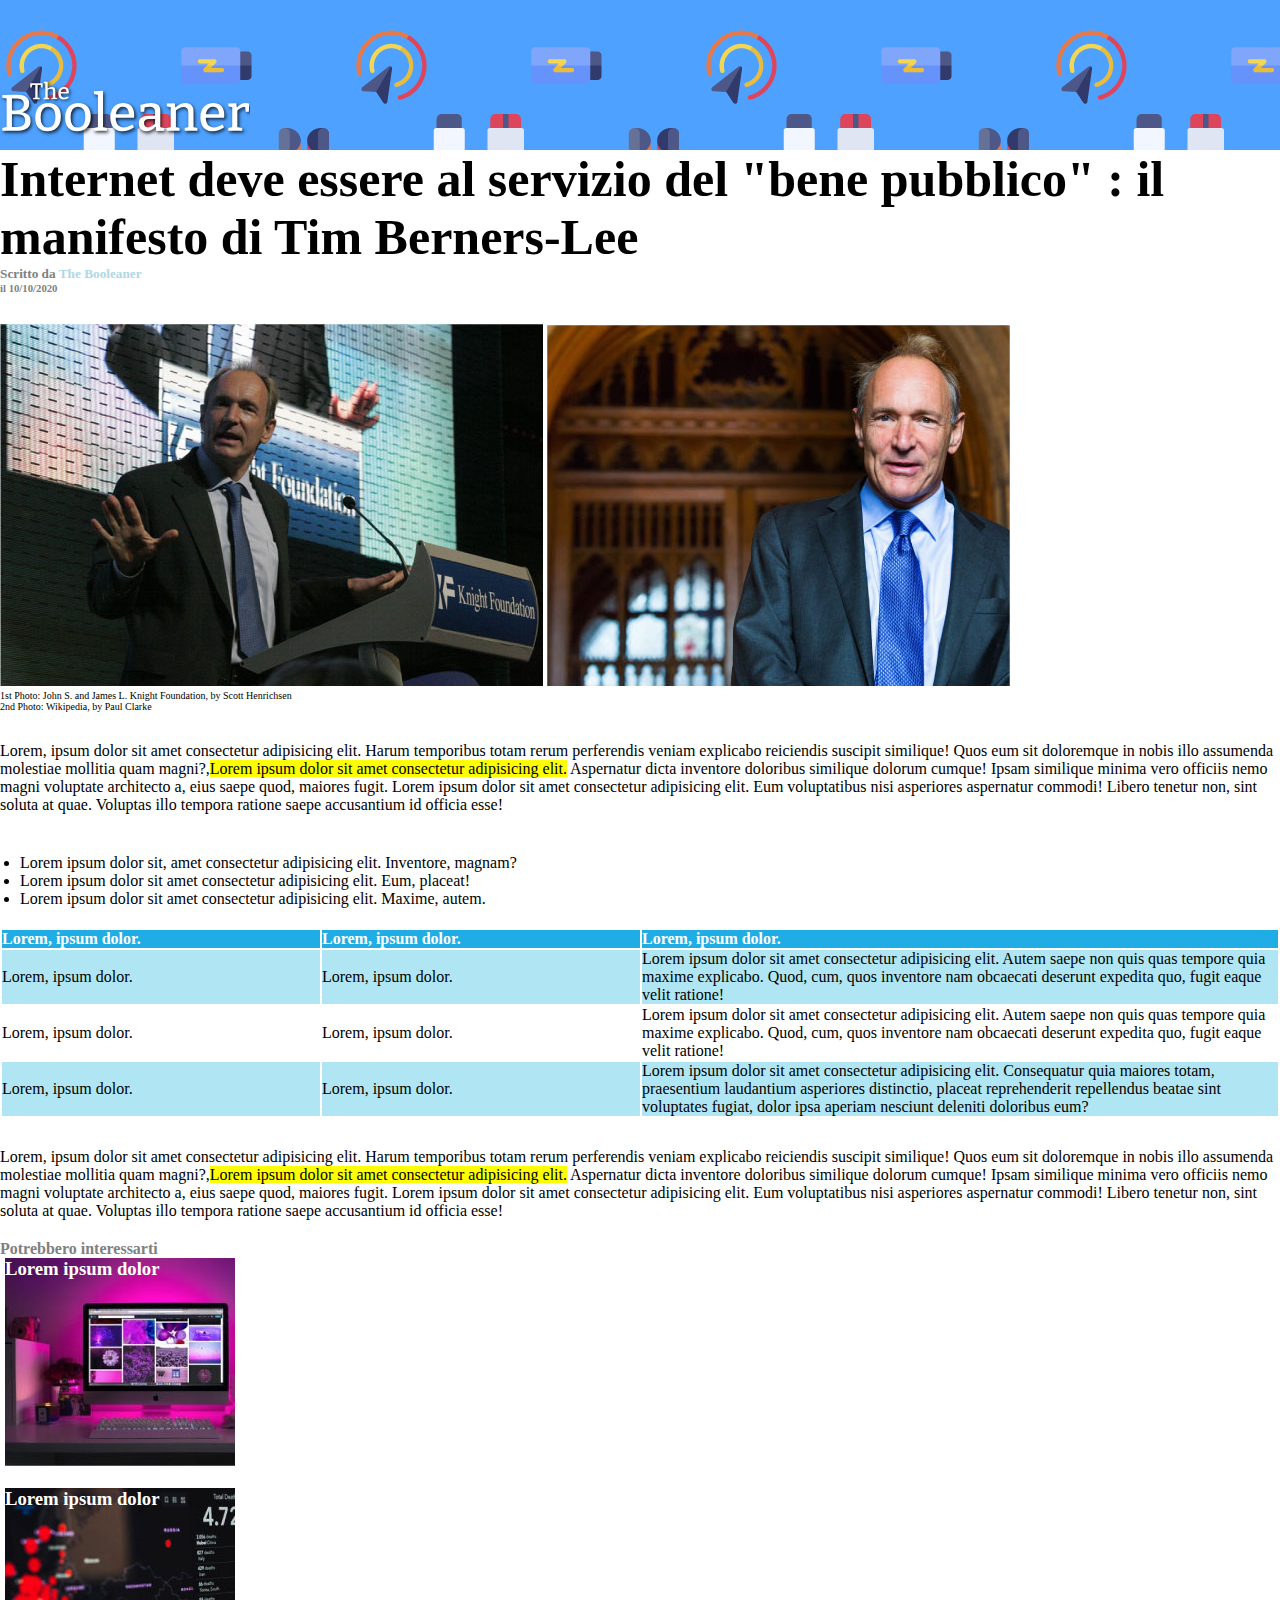
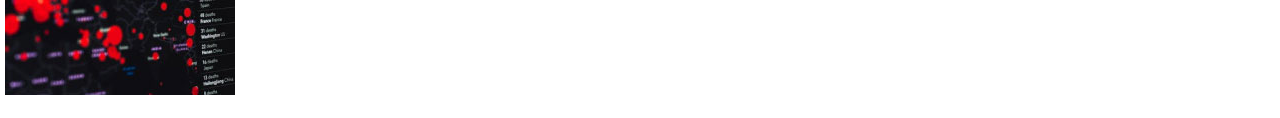
==== bonus/index.html @ 54abcc66 "[DONE[ Bonus" ====
<!DOCTYPE html>
<html lang="en">
<head>
    <meta charset="UTF-8">
    <meta name="viewport" content="width=device-width, initial-scale=1.0">
    <title>Document</title>
    <link rel="stylesheet" href="./css/style.css">
</head>
<body class="container">
    <header>
            <img class="header-logo"  src="./img/logo.svg" alt="" width="15%">
    </header>
    <main>
        <div>
        <h1>Internet deve essere al servizio del "bene pubblico" : il manifesto di Tim Berners-Lee</h1>
        <h5 class="sub">Scritto da <span id="span-blue">The Booleaner</span></h5>
        <h6 class="sub"> il 10/10/2020</h6>
        </div>

        <div>
        <img class="main-imgs" src="./img/tim-1.jpg" alt="Tim 1">
        <img class="main-imgs" src="./img/tim-2.jpg" alt="Tim 2">
        <p class="img-sub">1st Photo: John S. and James L. Knight Foundation, by Scott Henrichsen<p>
        <p class="img-sub">2nd Photo: Wikipedia, by Paul Clarke</p>
        </div>

        <div class="lorem-pad">
            Lorem, ipsum dolor sit amet consectetur adipisicing elit. Harum temporibus totam rerum perferendis veniam explicabo reiciendis suscipit similique! Quos eum sit doloremque in nobis illo assumenda molestiae mollitia quam magni?,<span class="highlighted">Lorem ipsum dolor sit amet consectetur adipisicing elit.</span> Aspernatur dicta inventore doloribus similique dolorum cumque! Ipsam similique minima vero officiis nemo magni voluptate architecto a, eius saepe quod, maiores fugit. Lorem ipsum dolor sit amet consectetur adipisicing elit. Eum voluptatibus nisi asperiores aspernatur commodi! Libero tenetur non, sint soluta at quae. Voluptas illo tempora ratione saepe accusantium id officia esse!
        </div>

        <div>
            <ul>
                <li>Lorem ipsum dolor sit, amet consectetur adipisicing elit. Inventore, magnam?</li>
                <li>Lorem ipsum dolor sit amet consectetur adipisicing elit. Eum, placeat!</li>
                <li>Lorem ipsum dolor sit amet consectetur adipisicing elit. Maxime, autem.</li>
            </ul>
        </div>

        <!-- Tabella -->
        <div>
            <table>
                <thead>
                    <tr>
                        <th class="first-col">Lorem, ipsum dolor.</th>
                        <th class="first-col">Lorem, ipsum dolor.</th>
                        <th class="last-col"> Lorem, ipsum dolor.</th>
                    </tr>
                </thead>
                <tbody>
                    <tr class="odd-col">
                        <td class="first-col">Lorem, ipsum dolor.</td>
                        <td class="first-col">Lorem, ipsum dolor.</td>
                        <td class="last-col">Lorem ipsum dolor sit amet consectetur adipisicing elit. Autem saepe non quis quas tempore quia maxime explicabo. Quod, cum, quos inventore nam obcaecati deserunt expedita quo, fugit eaque velit ratione!</td>
                    </tr>
                    <tr>
                        <td class="first-col">Lorem, ipsum dolor.</td>
                        <td class="first-col">Lorem, ipsum dolor.</td>
                        <td class="last-col">Lorem ipsum dolor sit amet consectetur adipisicing elit. Autem saepe non quis quas tempore quia maxime explicabo. Quod, cum, quos inventore nam obcaecati deserunt expedita quo, fugit eaque velit ratione!</td>
                    </tr>
                </tbody>
                <tfoot>
                    <tr class="odd-col">
                        <td class="first-col">Lorem, ipsum dolor.</td>
                        <td class="first-col">Lorem, ipsum dolor.</td>
                        <td class="first-col">Lorem ipsum dolor sit amet consectetur adipisicing elit. Consequatur quia maiores totam, praesentium laudantium asperiores distinctio, placeat reprehenderit repellendus beatae sint voluptates fugiat, dolor ipsa aperiam nesciunt deleniti doloribus eum?</td>
                    </tr>
                </tfoot>
            </table>
        </div>

        <!-- Seconda parte di Lorem -->
        <div class="lorem-pad">
            Lorem, ipsum dolor sit amet consectetur adipisicing elit. Harum temporibus totam rerum perferendis veniam explicabo reiciendis suscipit similique! Quos eum sit doloremque in nobis illo assumenda molestiae mollitia quam magni?,<span class="highlighted">Lorem ipsum dolor sit amet consectetur adipisicing elit.</span> Aspernatur dicta inventore doloribus similique dolorum cumque! Ipsam similique minima vero officiis nemo magni voluptate architecto a, eius saepe quod, maiores fugit. Lorem ipsum dolor sit amet consectetur adipisicing elit. Eum voluptatibus nisi asperiores aspernatur commodi! Libero tenetur non, sint soluta at quae. Voluptas illo tempora ratione saepe accusantium id officia esse!
        </div>
    </main>

    <!-- Potrebbero interessarti -->
    <footer>
        <div>
            <h4 class="sub">Potrebbero interessarti</h4>
        </div>
        <div class="pad">
            <h3 id="first-photo-bot">Lorem ipsum dolor</h3>
        </div>
        <div class="pad">
            <h3 id="second-photo-bot">Lorem ipsum dolor</h3>
        </div>
    </footer>
</body>
</html>
---- bonus/css/style.css ----
*{
    padding: 0;
    margin: 0;
    box-sizing: border-box;
}

.pad{
    margin-left: 5px;
}

header{
    background-image: url(../img/pattern.png);
    background-color:rgb(78, 161, 255);
    height: 150px;
}

.header-logo{
    width: 250px;
    padding-top: 80px;
}

h1{
    font-size: 50px;
}

.main-imgs{
    padding-top: 30px;
}

.sub{
   color: gray;
}

#span-blue{
    color: lightblue;
}

.img-sub{
    font-size: 10px;
}

.lorem-pad{
    padding-bottom: 20px;
    padding-top: 30px;
}

ul{
    padding: 20px;
}

table {
    width: 100%;
}

th, td {
    text-align: left;
}

th{
    color: white;
    background-color: #20ace4;
}

.odd-col{
    background-color:#b0e6f3;
}

.first-col{
    width: 25%;
}

.last-col{
    width: 50%;
}

.highlighted{
    background-color: yellow;
}

#first-photo-bot{
    background-image: url(../img/monitor.jpg);
    height: 230px;
    width: 230px;
    color: white;
    background-repeat: no-repeat;
}

#second-photo-bot{
    background-image: url(../img/graph.jpg);
    height: 230px;
    width: 230px;
    color: white;
    background-repeat: no-repeat;
}

.container{
    width: 1280px;
    margin: 0 auto;
}
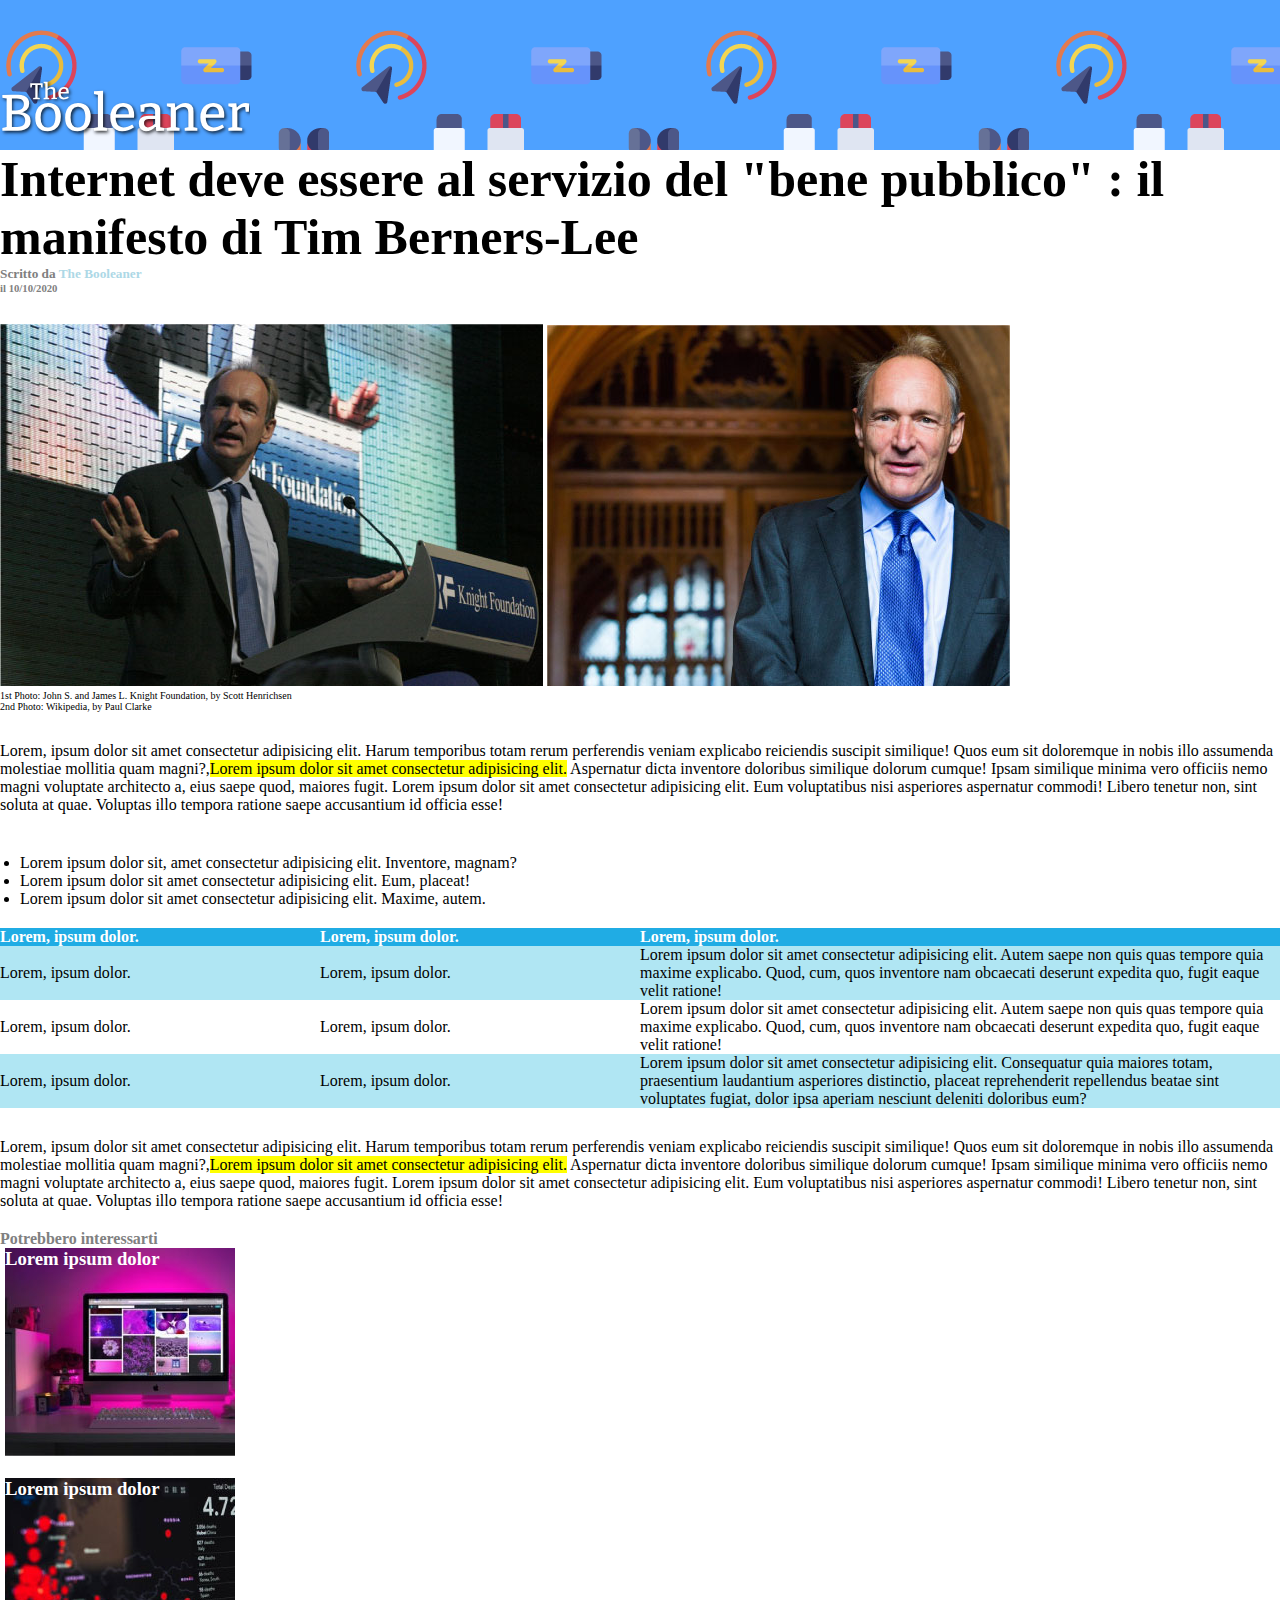
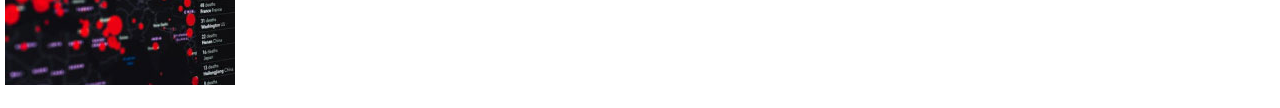
==== commit 4a95e522: "[UPD/DONE] Table border fix" ====
--- a/bonus/index.html
+++ b/bonus/index.html
@@ -3,88 +3,90 @@
 <head>
     <meta charset="UTF-8">
     <meta name="viewport" content="width=device-width, initial-scale=1.0">
-    <title>Document</title>
+    <title>The Booleaner</title>
     <link rel="stylesheet" href="./css/style.css">
 </head>
-<body class="container">
-    <header>
-            <img class="header-logo"  src="./img/logo.svg" alt="" width="15%">
-    </header>
-    <main>
-        <div>
-        <h1>Internet deve essere al servizio del "bene pubblico" : il manifesto di Tim Berners-Lee</h1>
-        <h5 class="sub">Scritto da <span id="span-blue">The Booleaner</span></h5>
-        <h6 class="sub"> il 10/10/2020</h6>
-        </div>
+<body>
+    <div class="container">
+        <header>
+                <img class="header-logo"  src="./img/logo.svg" alt="">
+        </header>
+        <main>
+            <div>
+            <h1>Internet deve essere al servizio del "bene pubblico" : il manifesto di Tim Berners-Lee</h1>
+            <h5 class="sub">Scritto da <span id="span-blue">The Booleaner</span></h5>
+            <h6 class="sub"> il 10/10/2020</h6>
+            </div>
 
-        <div>
-        <img class="main-imgs" src="./img/tim-1.jpg" alt="Tim 1">
-        <img class="main-imgs" src="./img/tim-2.jpg" alt="Tim 2">
-        <p class="img-sub">1st Photo: John S. and James L. Knight Foundation, by Scott Henrichsen<p>
-        <p class="img-sub">2nd Photo: Wikipedia, by Paul Clarke</p>
-        </div>
+            <div>
+            <img class="main-imgs" src="./img/tim-1.jpg" alt="Tim 1">
+            <img class="main-imgs" src="./img/tim-2.jpg" alt="Tim 2">
+            <p class="img-sub">1st Photo: John S. and James L. Knight Foundation, by Scott Henrichsen<p>
+            <p class="img-sub">2nd Photo: Wikipedia, by Paul Clarke</p>
+            </div>
 
-        <div class="lorem-pad">
-            Lorem, ipsum dolor sit amet consectetur adipisicing elit. Harum temporibus totam rerum perferendis veniam explicabo reiciendis suscipit similique! Quos eum sit doloremque in nobis illo assumenda molestiae mollitia quam magni?,<span class="highlighted">Lorem ipsum dolor sit amet consectetur adipisicing elit.</span> Aspernatur dicta inventore doloribus similique dolorum cumque! Ipsam similique minima vero officiis nemo magni voluptate architecto a, eius saepe quod, maiores fugit. Lorem ipsum dolor sit amet consectetur adipisicing elit. Eum voluptatibus nisi asperiores aspernatur commodi! Libero tenetur non, sint soluta at quae. Voluptas illo tempora ratione saepe accusantium id officia esse!
-        </div>
+            <div class="lorem-pad">
+                Lorem, ipsum dolor sit amet consectetur adipisicing elit. Harum temporibus totam rerum perferendis veniam explicabo reiciendis suscipit similique! Quos eum sit doloremque in nobis illo assumenda molestiae mollitia quam magni?,<span class="highlighted">Lorem ipsum dolor sit amet consectetur adipisicing elit.</span> Aspernatur dicta inventore doloribus similique dolorum cumque! Ipsam similique minima vero officiis nemo magni voluptate architecto a, eius saepe quod, maiores fugit. Lorem ipsum dolor sit amet consectetur adipisicing elit. Eum voluptatibus nisi asperiores aspernatur commodi! Libero tenetur non, sint soluta at quae. Voluptas illo tempora ratione saepe accusantium id officia esse!
+            </div>
 
-        <div>
-            <ul>
-                <li>Lorem ipsum dolor sit, amet consectetur adipisicing elit. Inventore, magnam?</li>
-                <li>Lorem ipsum dolor sit amet consectetur adipisicing elit. Eum, placeat!</li>
-                <li>Lorem ipsum dolor sit amet consectetur adipisicing elit. Maxime, autem.</li>
-            </ul>
-        </div>
+            <div>
+                <ul>
+                    <li>Lorem ipsum dolor sit, amet consectetur adipisicing elit. Inventore, magnam?</li>
+                    <li>Lorem ipsum dolor sit amet consectetur adipisicing elit. Eum, placeat!</li>
+                    <li>Lorem ipsum dolor sit amet consectetur adipisicing elit. Maxime, autem.</li>
+                </ul>
+            </div>
 
-        <!-- Tabella -->
-        <div>
-            <table>
-                <thead>
-                    <tr>
-                        <th class="first-col">Lorem, ipsum dolor.</th>
-                        <th class="first-col">Lorem, ipsum dolor.</th>
-                        <th class="last-col"> Lorem, ipsum dolor.</th>
-                    </tr>
-                </thead>
-                <tbody>
-                    <tr class="odd-col">
-                        <td class="first-col">Lorem, ipsum dolor.</td>
-                        <td class="first-col">Lorem, ipsum dolor.</td>
-                        <td class="last-col">Lorem ipsum dolor sit amet consectetur adipisicing elit. Autem saepe non quis quas tempore quia maxime explicabo. Quod, cum, quos inventore nam obcaecati deserunt expedita quo, fugit eaque velit ratione!</td>
-                    </tr>
-                    <tr>
-                        <td class="first-col">Lorem, ipsum dolor.</td>
-                        <td class="first-col">Lorem, ipsum dolor.</td>
-                        <td class="last-col">Lorem ipsum dolor sit amet consectetur adipisicing elit. Autem saepe non quis quas tempore quia maxime explicabo. Quod, cum, quos inventore nam obcaecati deserunt expedita quo, fugit eaque velit ratione!</td>
-                    </tr>
-                </tbody>
-                <tfoot>
-                    <tr class="odd-col">
-                        <td class="first-col">Lorem, ipsum dolor.</td>
-                        <td class="first-col">Lorem, ipsum dolor.</td>
-                        <td class="first-col">Lorem ipsum dolor sit amet consectetur adipisicing elit. Consequatur quia maiores totam, praesentium laudantium asperiores distinctio, placeat reprehenderit repellendus beatae sint voluptates fugiat, dolor ipsa aperiam nesciunt deleniti doloribus eum?</td>
-                    </tr>
-                </tfoot>
-            </table>
-        </div>
+            <!-- Tabella -->
+            <div>
+                <table>
+                    <thead>
+                        <tr>
+                            <th class="first-col">Lorem, ipsum dolor.</th>
+                            <th class="first-col">Lorem, ipsum dolor.</th>
+                            <th class="last-col"> Lorem, ipsum dolor.</th>
+                        </tr>
+                    </thead>
+                    <tbody>
+                        <tr class="odd-col">
+                            <td class="first-col">Lorem, ipsum dolor.</td>
+                            <td class="first-col">Lorem, ipsum dolor.</td>
+                            <td class="last-col">Lorem ipsum dolor sit amet consectetur adipisicing elit. Autem saepe non quis quas tempore quia maxime explicabo. Quod, cum, quos inventore nam obcaecati deserunt expedita quo, fugit eaque velit ratione!</td>
+                        </tr>
+                        <tr>
+                            <td class="first-col">Lorem, ipsum dolor.</td>
+                            <td class="first-col">Lorem, ipsum dolor.</td>
+                            <td class="last-col">Lorem ipsum dolor sit amet consectetur adipisicing elit. Autem saepe non quis quas tempore quia maxime explicabo. Quod, cum, quos inventore nam obcaecati deserunt expedita quo, fugit eaque velit ratione!</td>
+                        </tr>
+                    </tbody>
+                    <tfoot>
+                        <tr class="odd-col">
+                            <td class="first-col">Lorem, ipsum dolor.</td>
+                            <td class="first-col">Lorem, ipsum dolor.</td>
+                            <td class="first-col">Lorem ipsum dolor sit amet consectetur adipisicing elit. Consequatur quia maiores totam, praesentium laudantium asperiores distinctio, placeat reprehenderit repellendus beatae sint voluptates fugiat, dolor ipsa aperiam nesciunt deleniti doloribus eum?</td>
+                        </tr>
+                    </tfoot>
+                </table>
+            </div>
 
-        <!-- Seconda parte di Lorem -->
-        <div class="lorem-pad">
-            Lorem, ipsum dolor sit amet consectetur adipisicing elit. Harum temporibus totam rerum perferendis veniam explicabo reiciendis suscipit similique! Quos eum sit doloremque in nobis illo assumenda molestiae mollitia quam magni?,<span class="highlighted">Lorem ipsum dolor sit amet consectetur adipisicing elit.</span> Aspernatur dicta inventore doloribus similique dolorum cumque! Ipsam similique minima vero officiis nemo magni voluptate architecto a, eius saepe quod, maiores fugit. Lorem ipsum dolor sit amet consectetur adipisicing elit. Eum voluptatibus nisi asperiores aspernatur commodi! Libero tenetur non, sint soluta at quae. Voluptas illo tempora ratione saepe accusantium id officia esse!
-        </div>
-    </main>
+            <!-- Seconda parte di Lorem -->
+            <div class="lorem-pad">
+                Lorem, ipsum dolor sit amet consectetur adipisicing elit. Harum temporibus totam rerum perferendis veniam explicabo reiciendis suscipit similique! Quos eum sit doloremque in nobis illo assumenda molestiae mollitia quam magni?,<span class="highlighted">Lorem ipsum dolor sit amet consectetur adipisicing elit.</span> Aspernatur dicta inventore doloribus similique dolorum cumque! Ipsam similique minima vero officiis nemo magni voluptate architecto a, eius saepe quod, maiores fugit. Lorem ipsum dolor sit amet consectetur adipisicing elit. Eum voluptatibus nisi asperiores aspernatur commodi! Libero tenetur non, sint soluta at quae. Voluptas illo tempora ratione saepe accusantium id officia esse!
+            </div>
+        </main>
 
-    <!-- Potrebbero interessarti -->
-    <footer>
-        <div>
-            <h4 class="sub">Potrebbero interessarti</h4>
-        </div>
-        <div class="pad">
-            <h3 id="first-photo-bot">Lorem ipsum dolor</h3>
-        </div>
-        <div class="pad">
-            <h3 id="second-photo-bot">Lorem ipsum dolor</h3>
-        </div>
-    </footer>
+        <!-- Potrebbero interessarti -->
+        <footer>
+            <div>
+                <h4 class="sub">Potrebbero interessarti</h4>
+            </div>
+            <div class="pad">
+                <h3 id="first-photo-bot">Lorem ipsum dolor</h3>
+            </div>
+            <div class="pad">
+                <h3 id="second-photo-bot">Lorem ipsum dolor</h3>
+            </div>
+        </footer>
+    </div>
 </body>
 </html>--- a/bonus/css/style.css
+++ b/bonus/css/style.css
@@ -50,6 +50,7 @@
 
 table {
     width: 100%;
+    border-collapse: collapse;
 }
 
 th, td {
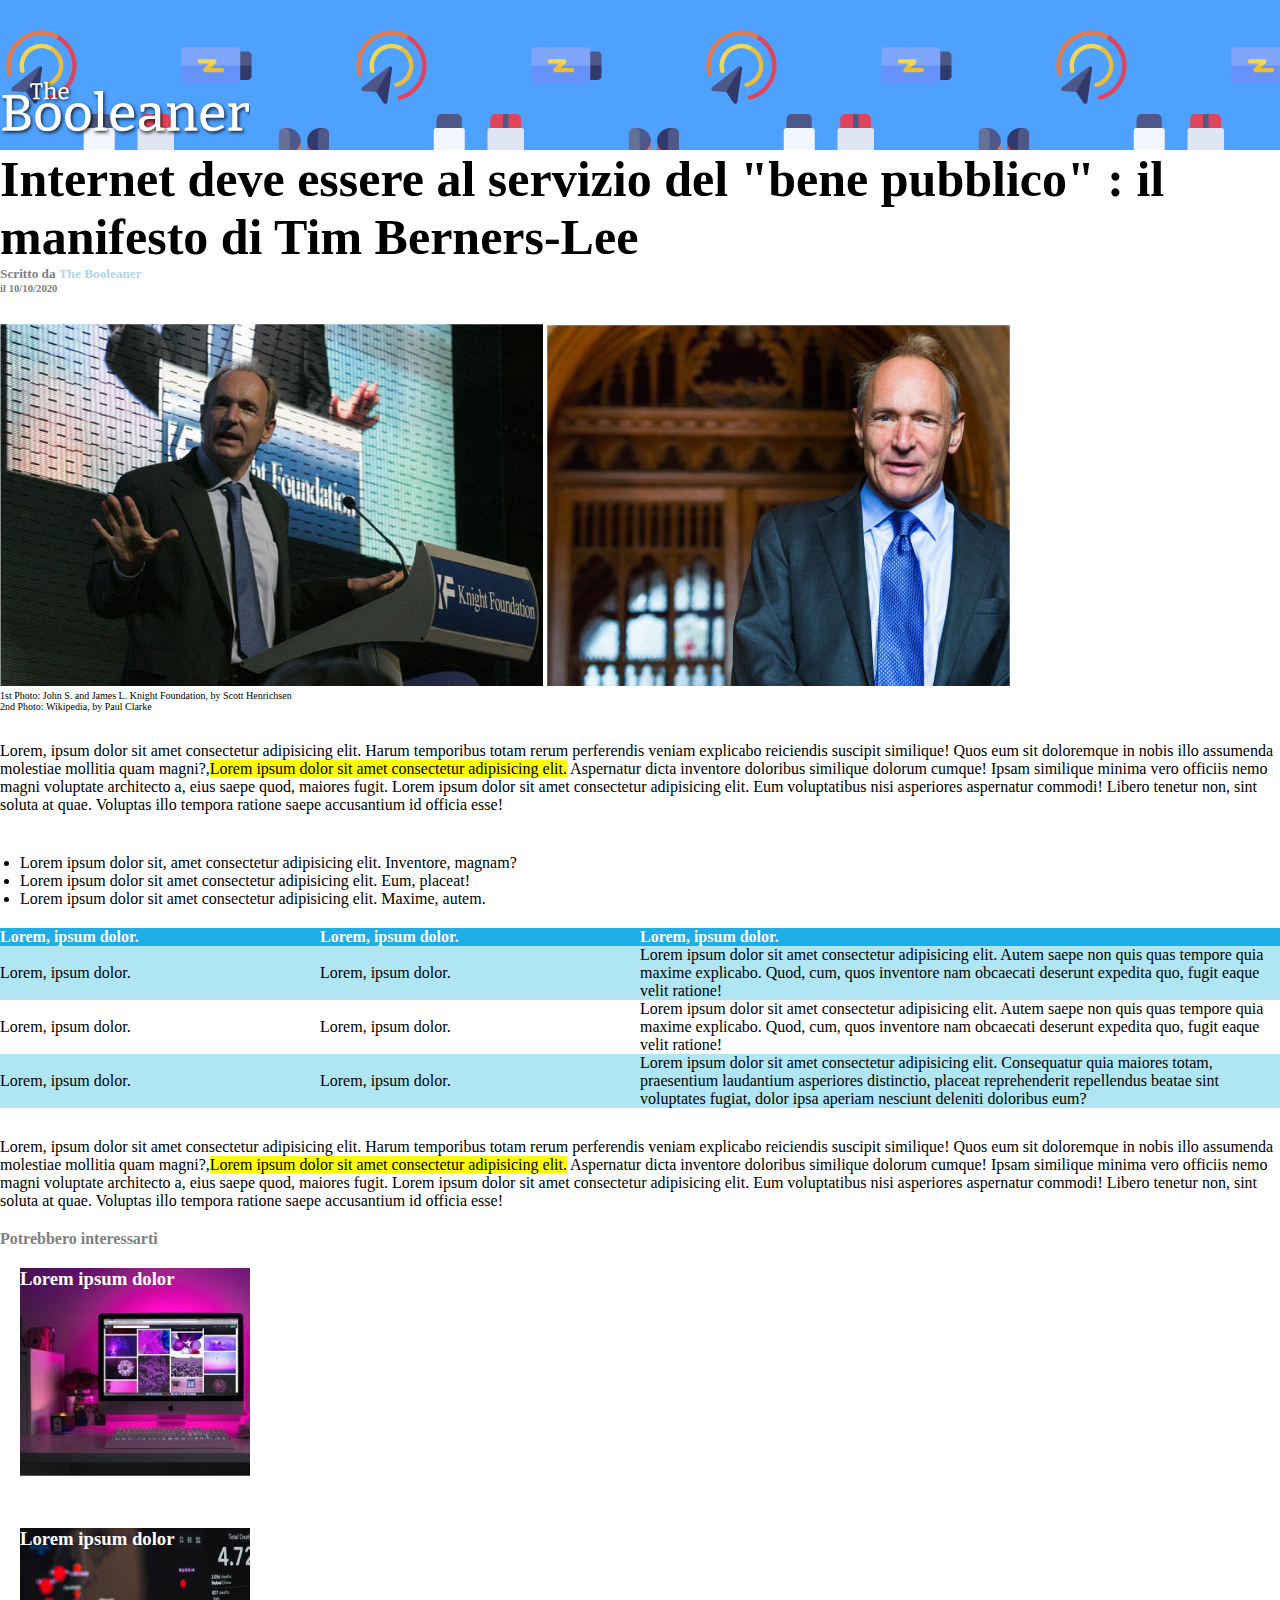
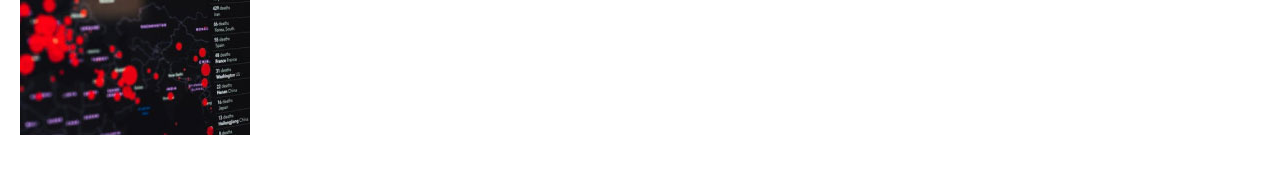
==== commit b35422c1: "[UPD/DONE] cleaner code" ====
--- a/bonus/index.html
+++ b/bonus/index.html
@@ -42,27 +42,27 @@
                 <table>
                     <thead>
                         <tr>
-                            <th class="first-col">Lorem, ipsum dolor.</th>
-                            <th class="first-col">Lorem, ipsum dolor.</th>
+                            <th>Lorem, ipsum dolor.</th>
+                            <th>Lorem, ipsum dolor.</th>
                             <th class="last-col"> Lorem, ipsum dolor.</th>
                         </tr>
                     </thead>
                     <tbody>
                         <tr class="odd-col">
-                            <td class="first-col">Lorem, ipsum dolor.</td>
-                            <td class="first-col">Lorem, ipsum dolor.</td>
+                            <td>Lorem, ipsum dolor.</td>
+                            <td>Lorem, ipsum dolor.</td>
                             <td class="last-col">Lorem ipsum dolor sit amet consectetur adipisicing elit. Autem saepe non quis quas tempore quia maxime explicabo. Quod, cum, quos inventore nam obcaecati deserunt expedita quo, fugit eaque velit ratione!</td>
                         </tr>
                         <tr>
-                            <td class="first-col">Lorem, ipsum dolor.</td>
-                            <td class="first-col">Lorem, ipsum dolor.</td>
+                            <td>Lorem, ipsum dolor.</td>
+                            <td>Lorem, ipsum dolor.</td>
                             <td class="last-col">Lorem ipsum dolor sit amet consectetur adipisicing elit. Autem saepe non quis quas tempore quia maxime explicabo. Quod, cum, quos inventore nam obcaecati deserunt expedita quo, fugit eaque velit ratione!</td>
                         </tr>
                     </tbody>
                     <tfoot>
                         <tr class="odd-col">
-                            <td class="first-col">Lorem, ipsum dolor.</td>
-                            <td class="first-col">Lorem, ipsum dolor.</td>
+                            <td>Lorem, ipsum dolor.</td>
+                            <td>Lorem, ipsum dolor.</td>
                             <td class="first-col">Lorem ipsum dolor sit amet consectetur adipisicing elit. Consequatur quia maiores totam, praesentium laudantium asperiores distinctio, placeat reprehenderit repellendus beatae sint voluptates fugiat, dolor ipsa aperiam nesciunt deleniti doloribus eum?</td>
                         </tr>
                     </tfoot>
@@ -81,10 +81,10 @@
                 <h4 class="sub">Potrebbero interessarti</h4>
             </div>
             <div class="pad">
-                <h3 id="first-photo-bot">Lorem ipsum dolor</h3>
+                <h3 class="img-footer" id="first-photo-bot">Lorem ipsum dolor</h3>
             </div>
             <div class="pad">
-                <h3 id="second-photo-bot">Lorem ipsum dolor</h3>
+                <h3 class="img-footer" id="second-photo-bot">Lorem ipsum dolor</h3>
             </div>
         </footer>
     </div>
--- a/bonus/css/style.css
+++ b/bonus/css/style.css
@@ -5,7 +5,8 @@
 }
 
 .pad{
-    margin-left: 5px;
+    margin: 10px;
+    padding: 10px;
 }
 
 header{
@@ -78,20 +79,19 @@
     background-color: yellow;
 }
 
-#first-photo-bot{
-    background-image: url(../img/monitor.jpg);
+.img-footer{
     height: 230px;
     width: 230px;
     color: white;
     background-repeat: no-repeat;
 }
 
+#first-photo-bot{
+    background-image: url(../img/monitor.jpg);
+}
+
 #second-photo-bot{
     background-image: url(../img/graph.jpg);
-    height: 230px;
-    width: 230px;
-    color: white;
-    background-repeat: no-repeat;
 }
 
 .container{
